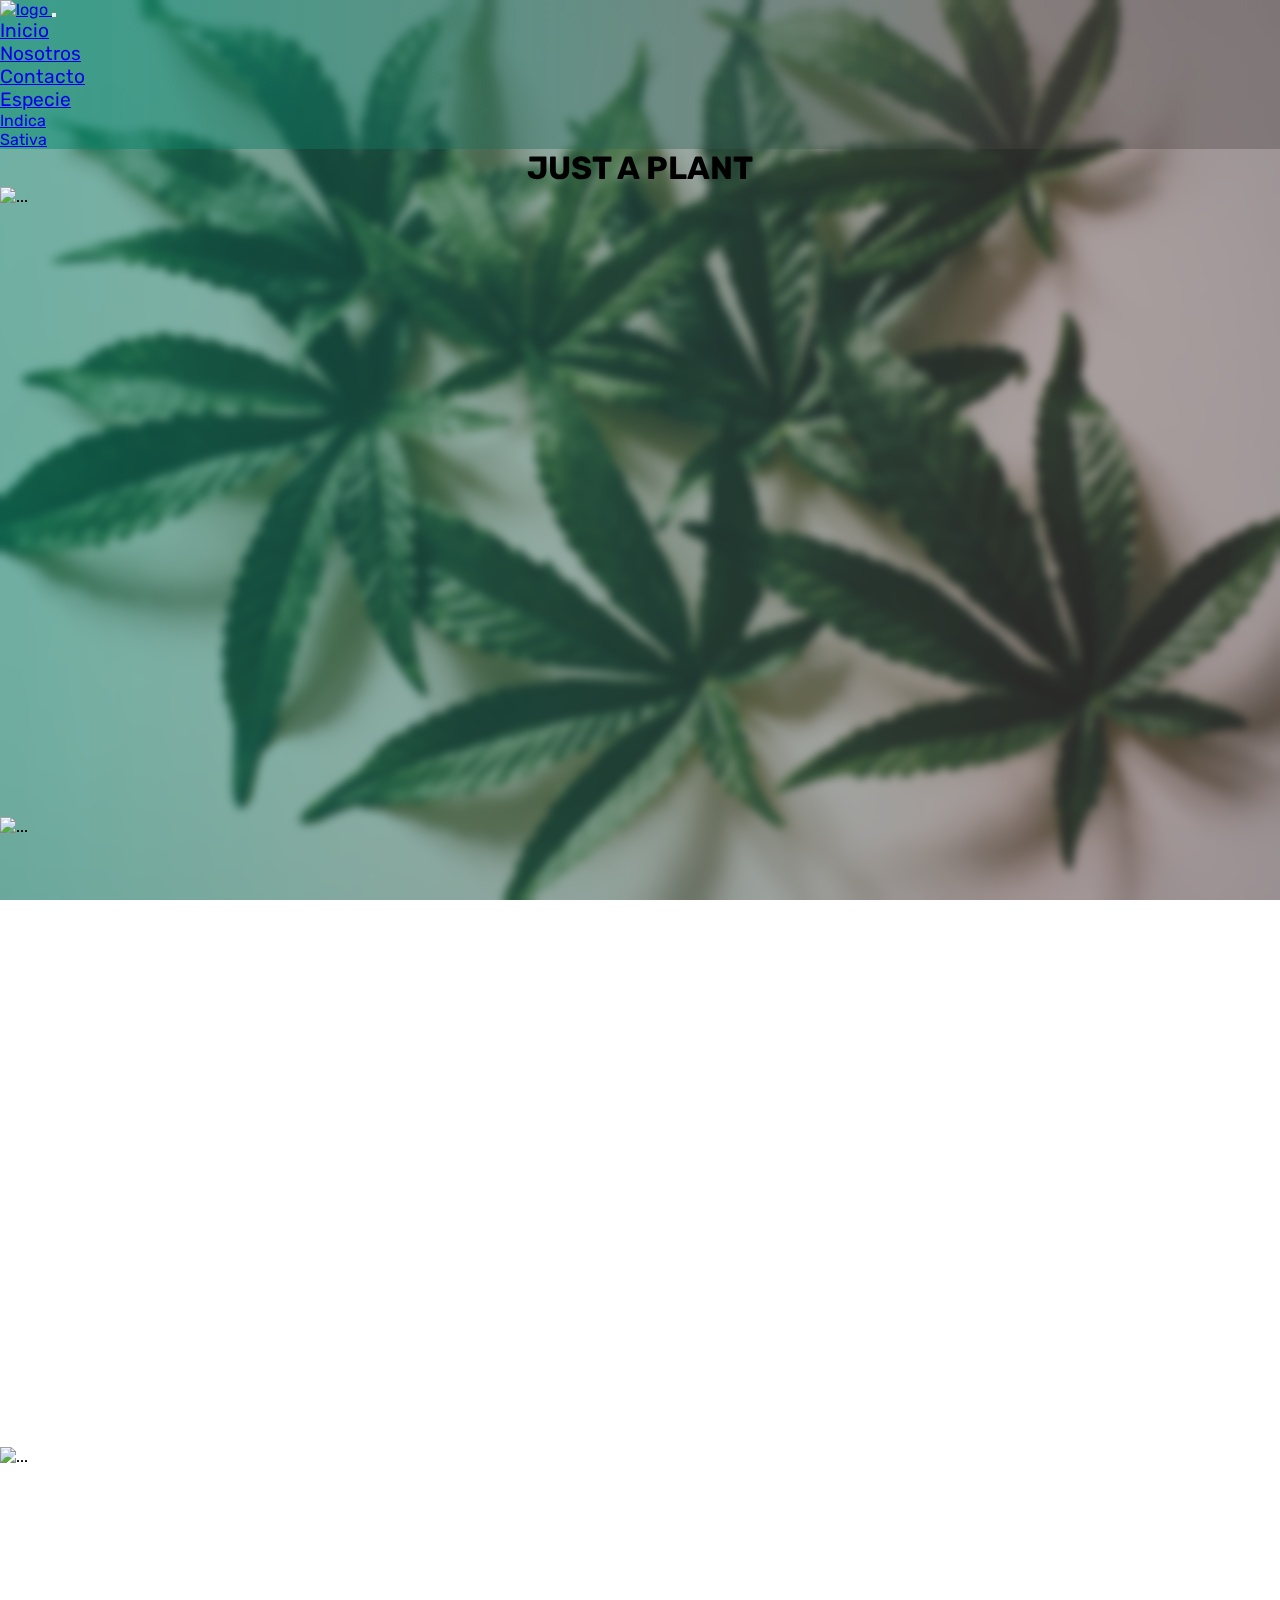
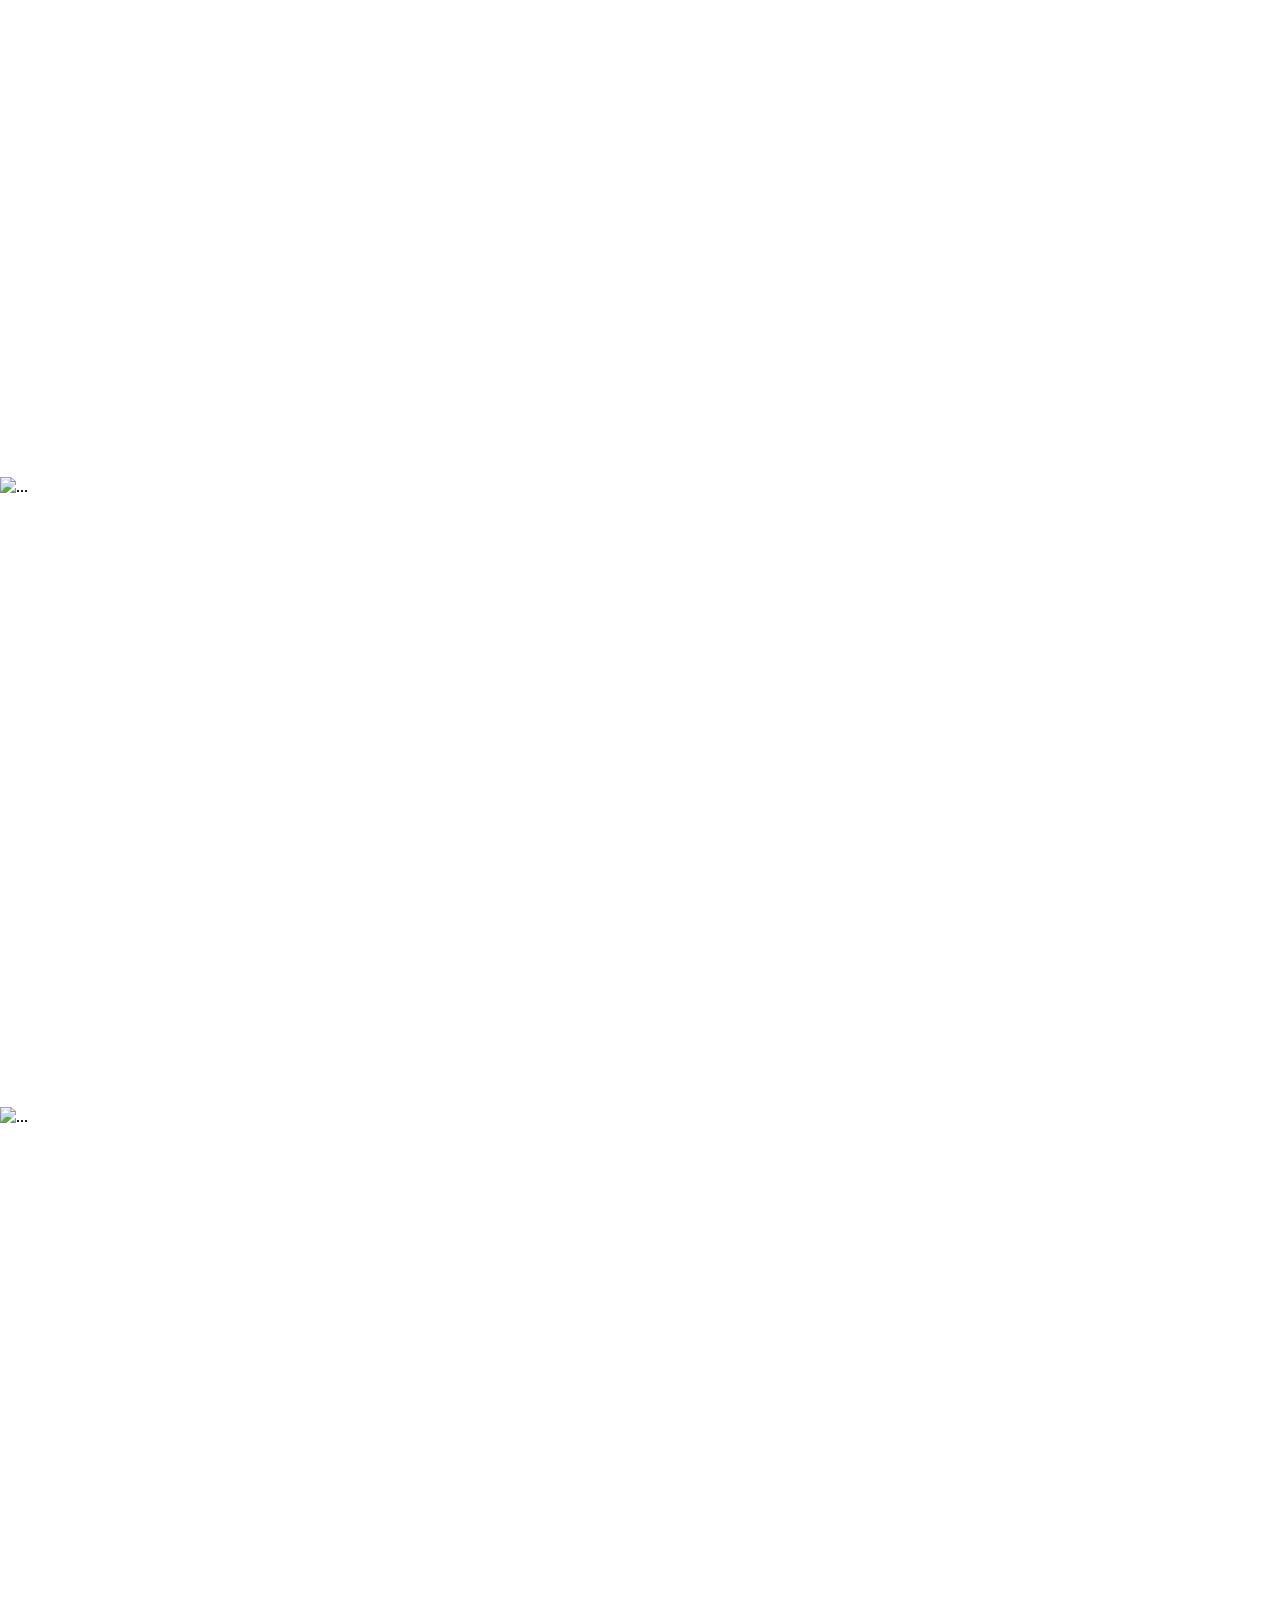
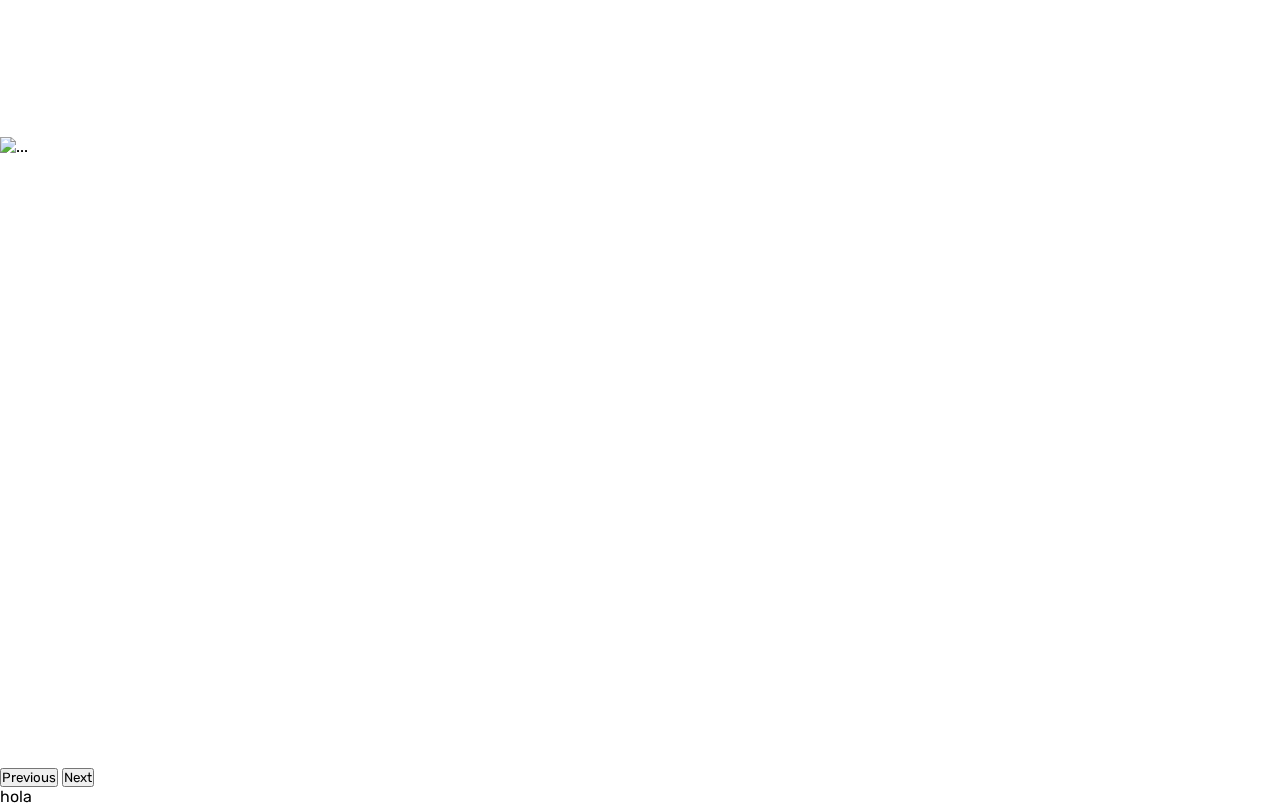
==== index.html @ 87412b02 "prueba" ====
<!DOCTYPE html>
<html lang="es">
<head>
    <meta charset="UTF-8">
    <meta http-equiv="X-UA-Compatible" content="IE=edge">
    <meta name="viewport" content="width=device-width, initial-scale=1">
    <title>Felicidad</title>
    <link rel="stylesheet" href="https://cdnjs.cloudflare.com/ajax/libs/animate.css/4.1.1/animate.min.css">
    <link href="https://cdn.jsdelivr.net/npm/bootstrap@5.0.2/dist/css/bootstrap.min.css" rel="stylesheet" integrity="sha384-EVSTQN3/azprG1Anm3QDgpJLIm9Nao0Yz1ztcQTwFspd3yD65VohhpuuCOmLASjC" crossorigin="anonymous">
    <link rel="stylesheet" href="./css/estilos.css">
    <link rel="icon" type="image/png" href="./favicon.ico">
</head>
<body class="container-fluid fondo">
  <div class="borroso">
    <header class="sticky-top">
      <nav class="navbar slide navbar-expand-lg navbar-light colorNav text-white">
        <div class="container-fluid">
          <a class="navbar-brand" href="index.html">
            <img src="./favicon.ico" alt="logo" width="60" height="48">
          </a>
          <button class="navbar-toggler" type="button" data-bs-toggle="collapse" data-bs-target="#navbarSupportedContent" aria-controls="navbarSupportedContent" aria-expanded="false" aria-label="Toggle navigation">
            <span class="navbar-toggler-icon"></span>
          </button>
          <div class="collapse navbar-collapse" id="navbarSupportedContent">
            <ul class="navbar-nav me-auto mb-2 mb-lg-0 justify-content-around w-100">
              <li class="nav-item">
                <a class="nav-link active text-white" aria-current="page" href="#">Inicio</a>
              </li>
              <li class="nav-item">
                <a class="nav-link text-white" href="./pages/Nosotros.html">Nosotros</a>
              </li>
              <li class="nav-item">
                <a class="nav-link text-white" href="./pages/Contacto.html">Contacto</a>
              </li>
              <li class="nav-item dropdown">
                <a class="nav-link dropdown-toggle text-white" href="#" id="navbarDropdown" role="button" data-bs-toggle="dropdown" aria-expanded="false">
                  Especie
                </a>
                <ul class="dropdown-menu" aria-labelledby="navbarDropdown">
                  <li><a class="dropdown-item" href="#">Indica</a></li>
                  <li><a class="dropdown-item" href="#">Sativa</a></li>
                </ul>
              </li>
             
            </ul>
          
          </div>
        </div>
      </nav>
    

    </header>
    <main class="container-fluid principal">
            <h1 class="animate__animated animate__fadeInDown animate__slower text-white mt-2">JUST A PLANT</h1>
            <div class="galeria mt-2">
              <div id="carouselExampleControls" class="carousel slide" data-bs-ride="carousel"> <!--slide es la clase que le da la transicion al slide-->
                <div class="carousel-inner">
                  <div class="carousel-item active">
                    <img src="../uno/assets/imagen/2.jpg" class="d-block w-100" alt="...">
                  </div>
                  <div class="carousel-item">
                    <img src="../uno/assets/imagen/3.jpg" class="d-block w-100" alt="...">
                  </div>
                  <div class="carousel-item">
                    <img src="../uno/assets/imagen/5.jpg" class="d-block w-100" alt="...">
                  </div>
                  <div class="carousel-item">
                    <img src="../uno/assets/imagen/6.jpg" class="d-block w-100" alt="...">
                  </div>
                  <div class="carousel-item">
                    <img src="../uno/assets/imagen/7.jpg" class="d-block w-100" alt="...">
                  </div>
                  <div class="carousel-item">
                    <img src="../uno/assets/imagen/8.jpg" class="d-block w-100" alt="...">
                  </div>
                </div>
                <button class="carousel-control-prev" type="button" data-bs-target="#carouselExampleControls" data-bs-slide="prev">
                  <span class="carousel-control-prev-icon" aria-hidden="true"></span>
                  <span class="visually-hidden">Previous</span>
                </button>
                <button class="carousel-control-next" type="button" data-bs-target="#carouselExampleControls" data-bs-slide="next">
                  <span class="carousel-control-next-icon" aria-hidden="true"></span>
                  <span class="visually-hidden">Next</span>
                </button>
              </div>
            </div>        

    </main>
    <footer>
        hola

    </footer>
  </div>

    <script src="https://cdn.jsdelivr.net/npm/bootstrap@5.0.2/dist/js/bootstrap.bundle.min.js" integrity="sha384-MrcW6ZMFYlzcLA8Nl+NtUVF0sA7MsXsP1UyJoMp4YLEuNSfAP+JcXn/tWtIaxVXM" crossorigin="anonymous"></script>
 
  </body>
</html>
---- css/estilos.css ----
@import url('https://fonts.googleapis.com/css2?family=Fraunces:opsz,wght@9..144,700&family=Montserrat:ital,wght@0,200;0,400;1,300&family=Roboto&family=Roboto+Mono&family=Rubik&display=swap');


@keyframes float {
    0%{
        transform: translateY(0); /*The starting point of the animation is 0.*/
    }
    50%{
        transform: translateY(-1rem); /*The middle point of the animation is -15xp. This will move the element up.*/
    }
    100%{
        transform: translateY(0); /*The last point of the animation is going back to the starting state of 0.*/
    }
}


*{
    margin: 0;
    padding: 0;
    box-sizing: border-box;
    font-family: 'Rubik', sans-serif;
}

body{
    height: 100vh;
    width: 100%;
    
}

.fondo{
    background: #008b6f;
    background: linear-gradient(90deg,#008b6f7e 0%, #4e46465e 80%), url("../assets/imagen/4.jpg");
    background-size: cover;
    background-attachment: fixed;
    background-position: center;
    background-repeat: no-repeat;
}


.borroso{
    backdrop-filter: blur(5px);/*efecto de esmerilado sobre un div, queda el efecto sobre la imagen de fondo*/
    height:100%;
}
.colorNav{
    background: #008b6f;
    background: linear-gradient(90deg,#008b6f7e 0%, #4e46465e 80%)
}
.nav-link{
    font-size: 1.2rem;
}
.justificar{
    display: flex;
    justify-content: space-evenly;
    align-items: center;  
}
.principal{
    display: flex;
    flex-direction: column;
    justify-content: space-around;
    align-items: center;

}
.galeria{
    width: 100%;
}

.carousel-item{
   height: 70vh;
}

.carousel-item img{
    height: 100%;
    object-fit: cover;
}
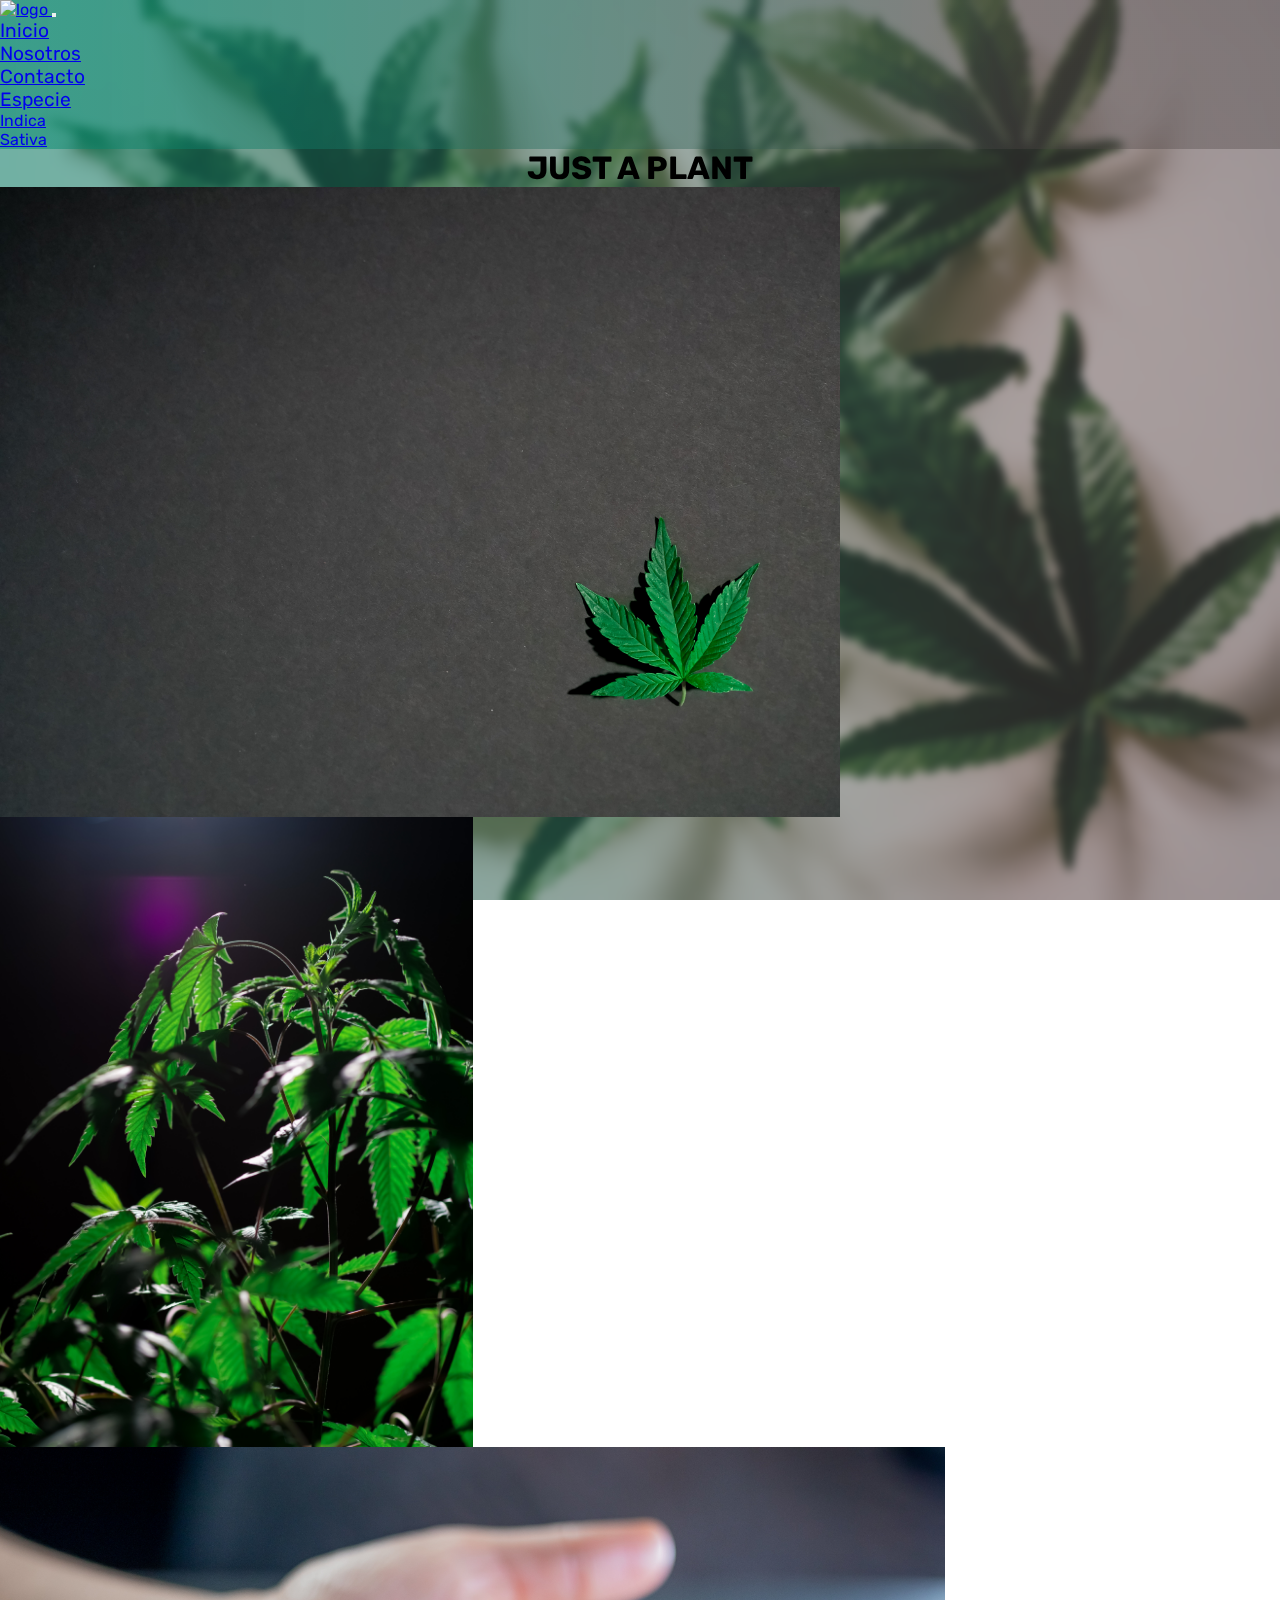
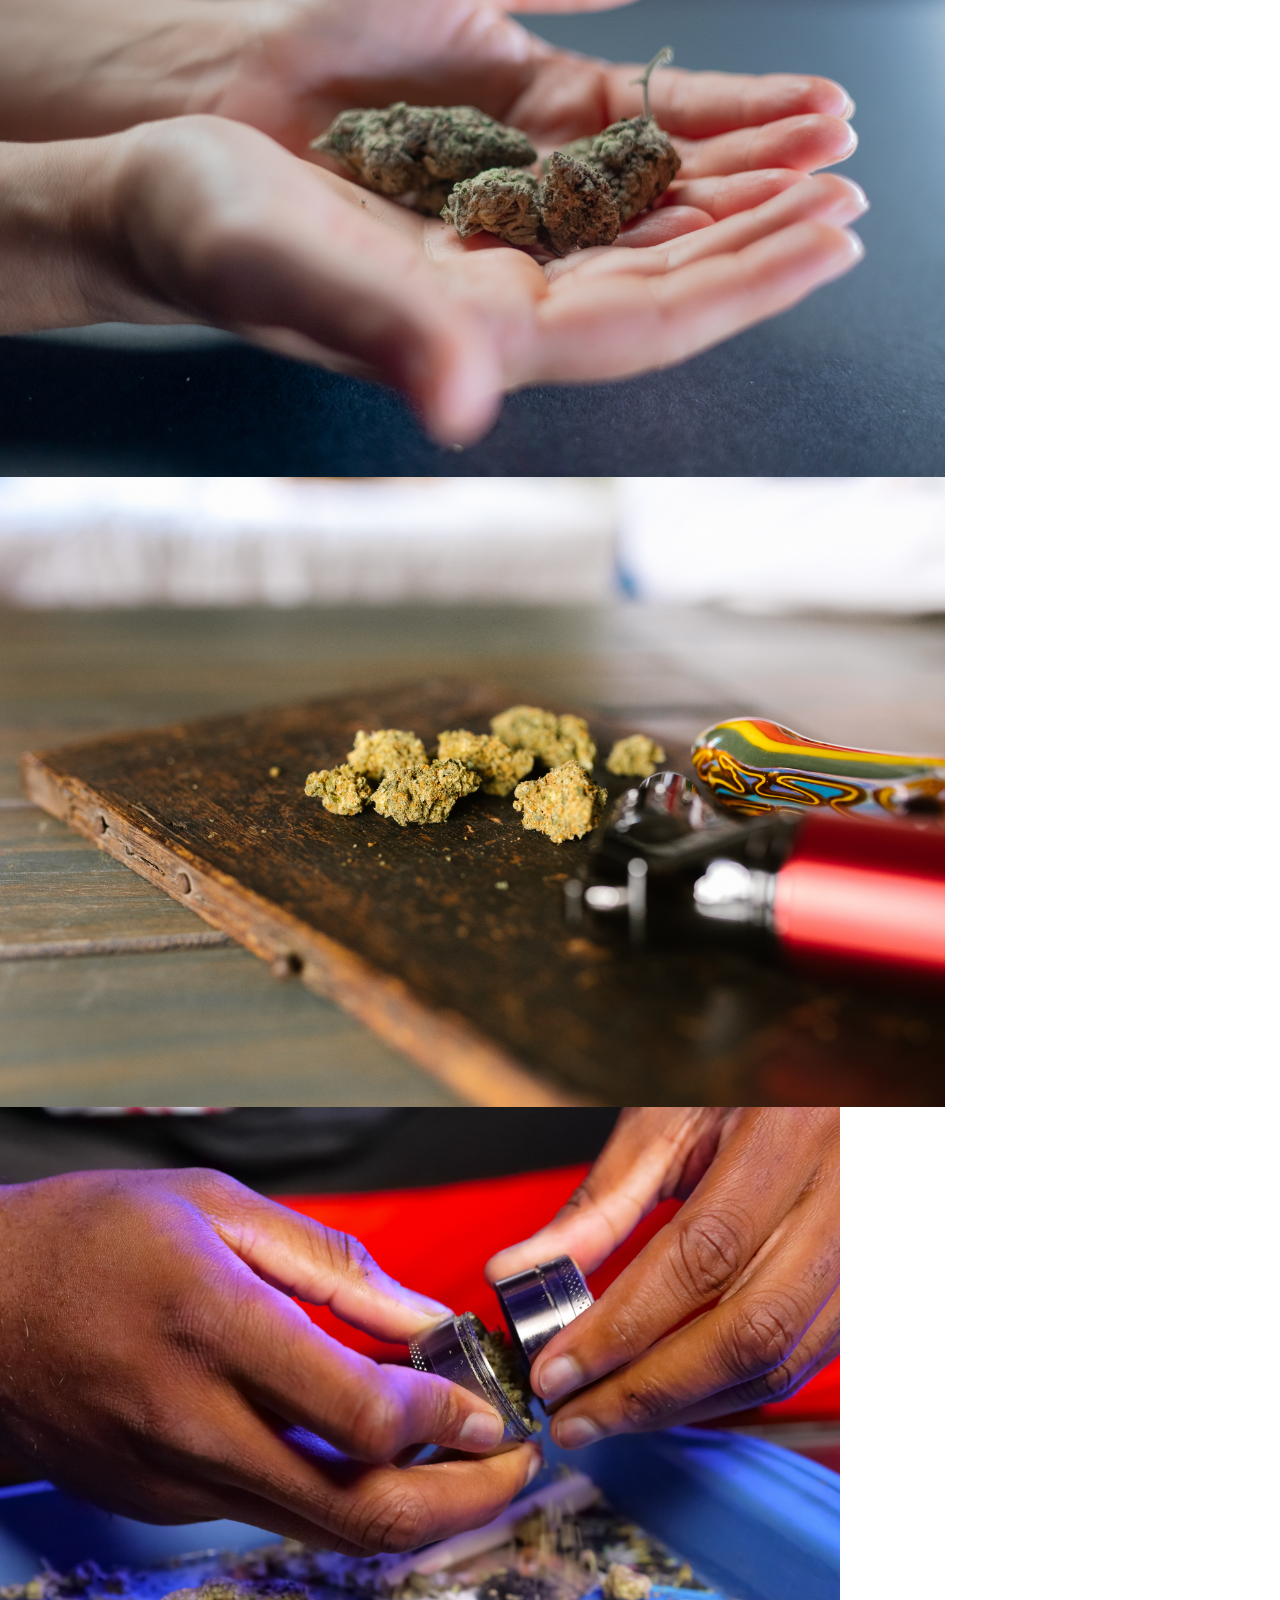
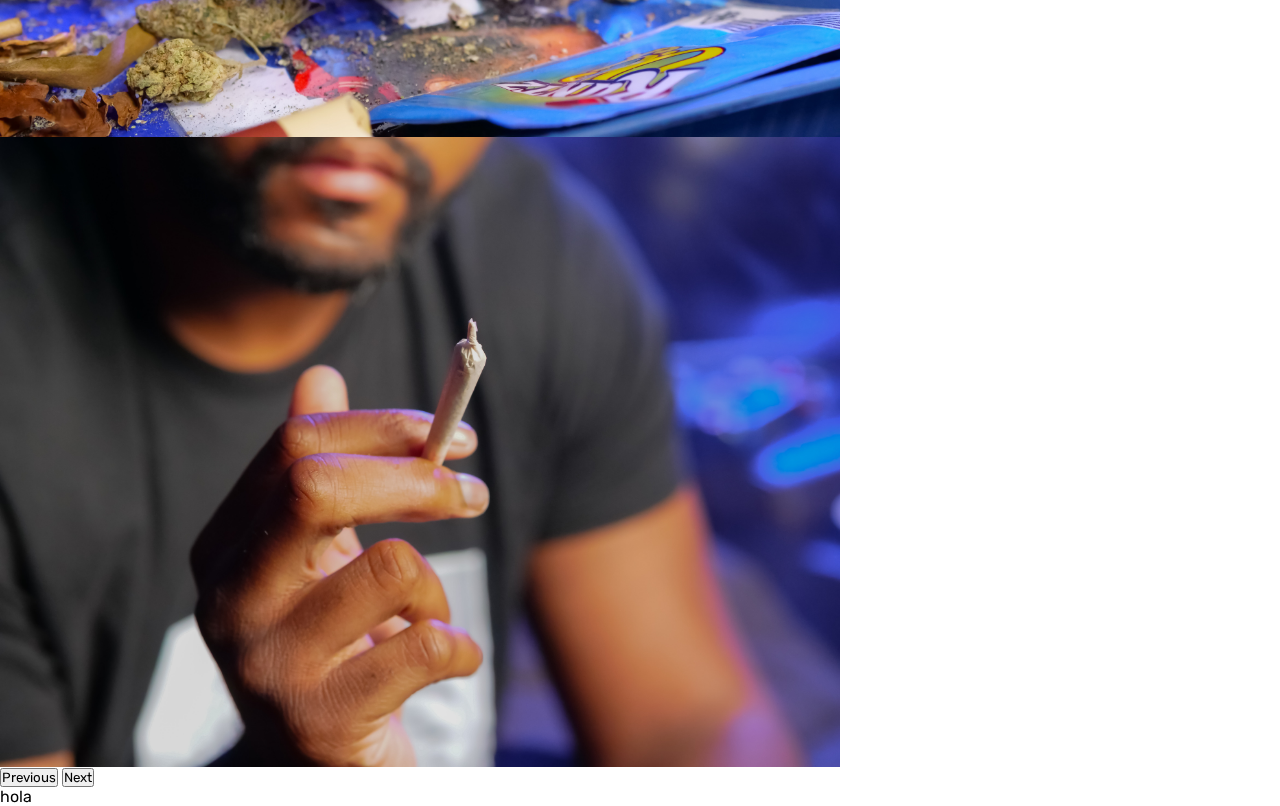
==== commit 6054901e: "cambio index" ====
--- a/index.html
+++ b/index.html
@@ -56,22 +56,23 @@
               <div id="carouselExampleControls" class="carousel slide" data-bs-ride="carousel"> <!--slide es la clase que le da la transicion al slide-->
                 <div class="carousel-inner">
                   <div class="carousel-item active">
-                    <img src="../uno/assets/imagen/2.jpg" class="d-block w-100" alt="...">
+                    <img src="./assets/imagen/2.jpg" class="d-block w-100" alt="...">
                   </div>
                   <div class="carousel-item">
-                    <img src="../uno/assets/imagen/3.jpg" class="d-block w-100" alt="...">
+                    <img src="./assets/imagen/3.jpg" class="d-block w-100" alt="...">
                   </div>
                   <div class="carousel-item">
-                    <img src="../uno/assets/imagen/5.jpg" class="d-block w-100" alt="...">
+                    <img src="./assets/imagen/5.jpg" class="d-block w-100" alt="...">
                   </div>
                   <div class="carousel-item">
-                    <img src="../uno/assets/imagen/6.jpg" class="d-block w-100" alt="...">
+                    <img src="./assets/imagen/6.jpg" class="d-block w-100" alt="...">
                   </div>
                   <div class="carousel-item">
-                    <img src="../uno/assets/imagen/7.jpg" class="d-block w-100" alt="...">
+                    <img src="./assets/imagen/7.jpg" class="d-block w-100" alt="...">
+                    
                   </div>
                   <div class="carousel-item">
-                    <img src="../uno/assets/imagen/8.jpg" class="d-block w-100" alt="...">
+                    <img src="./assets/imagen/8.jpg" class="d-block w-100" alt="...">
                   </div>
                 </div>
                 <button class="carousel-control-prev" type="button" data-bs-target="#carouselExampleControls" data-bs-slide="prev">
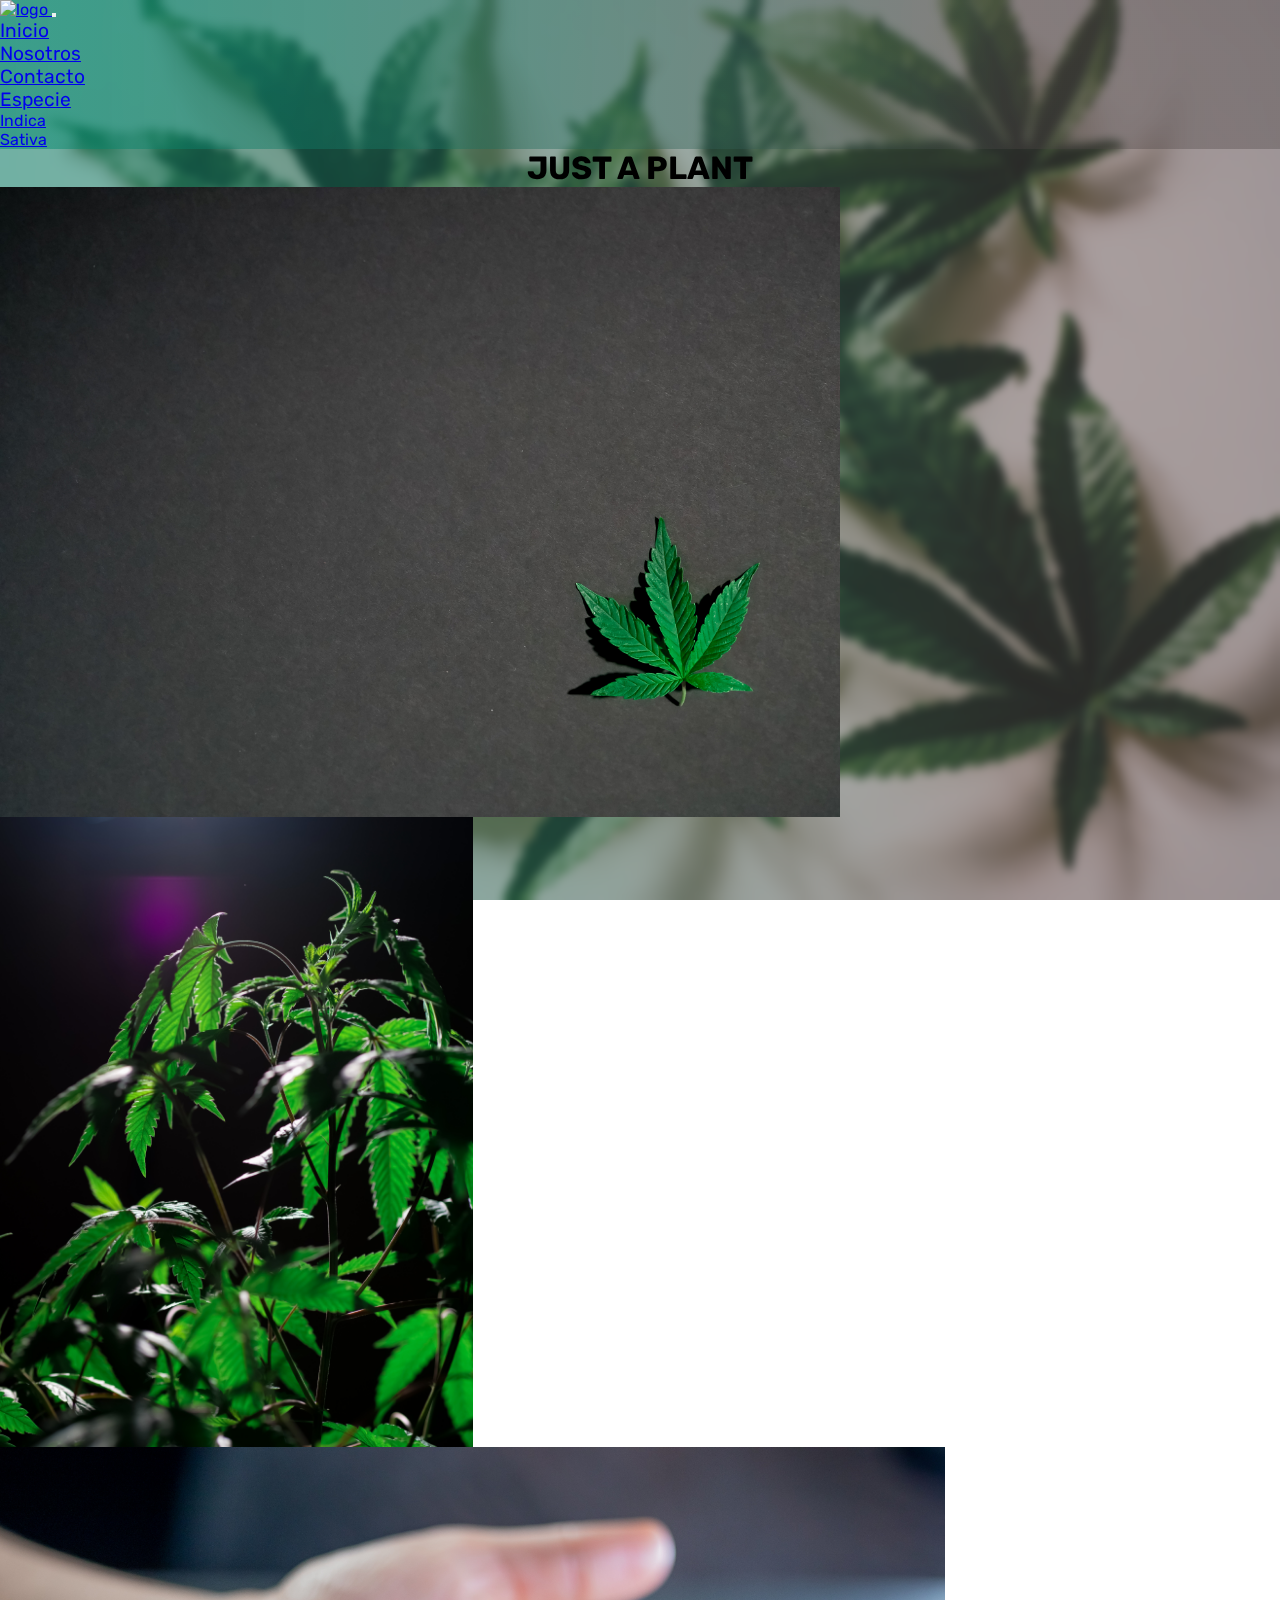
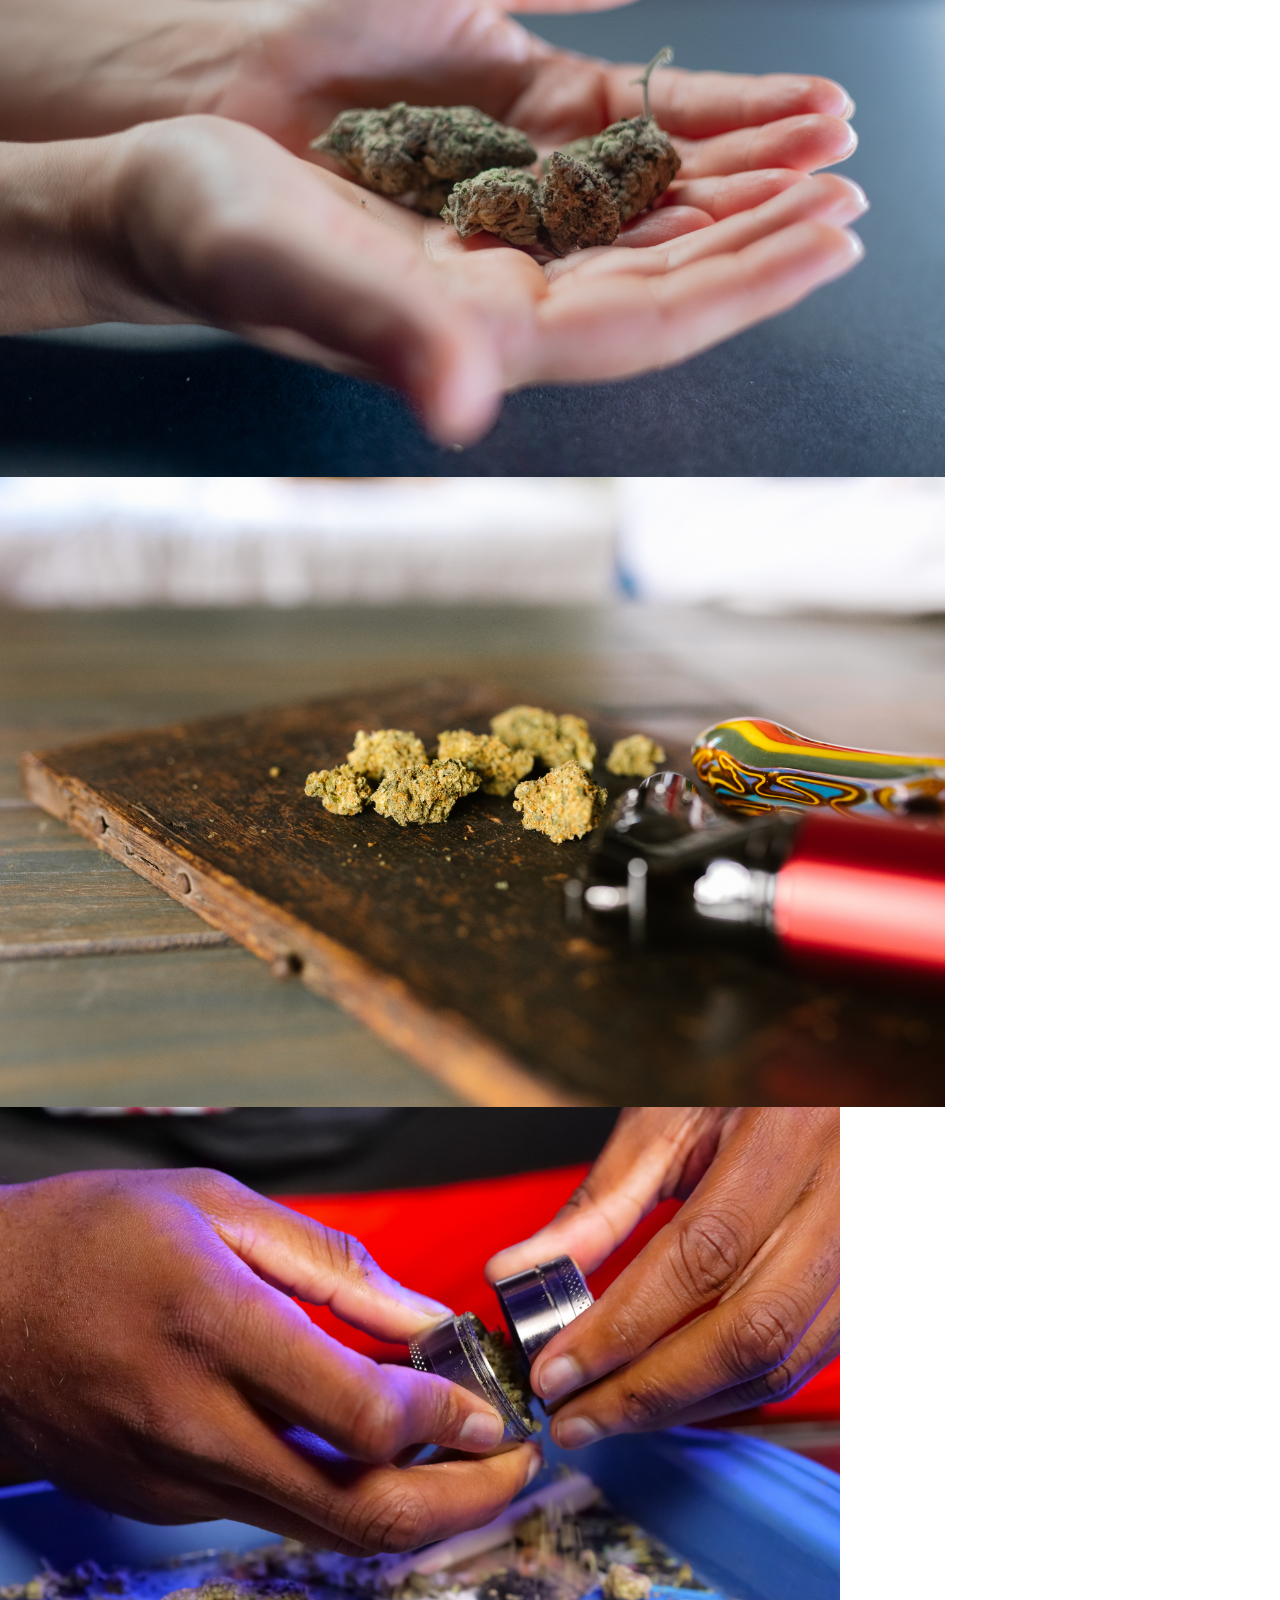
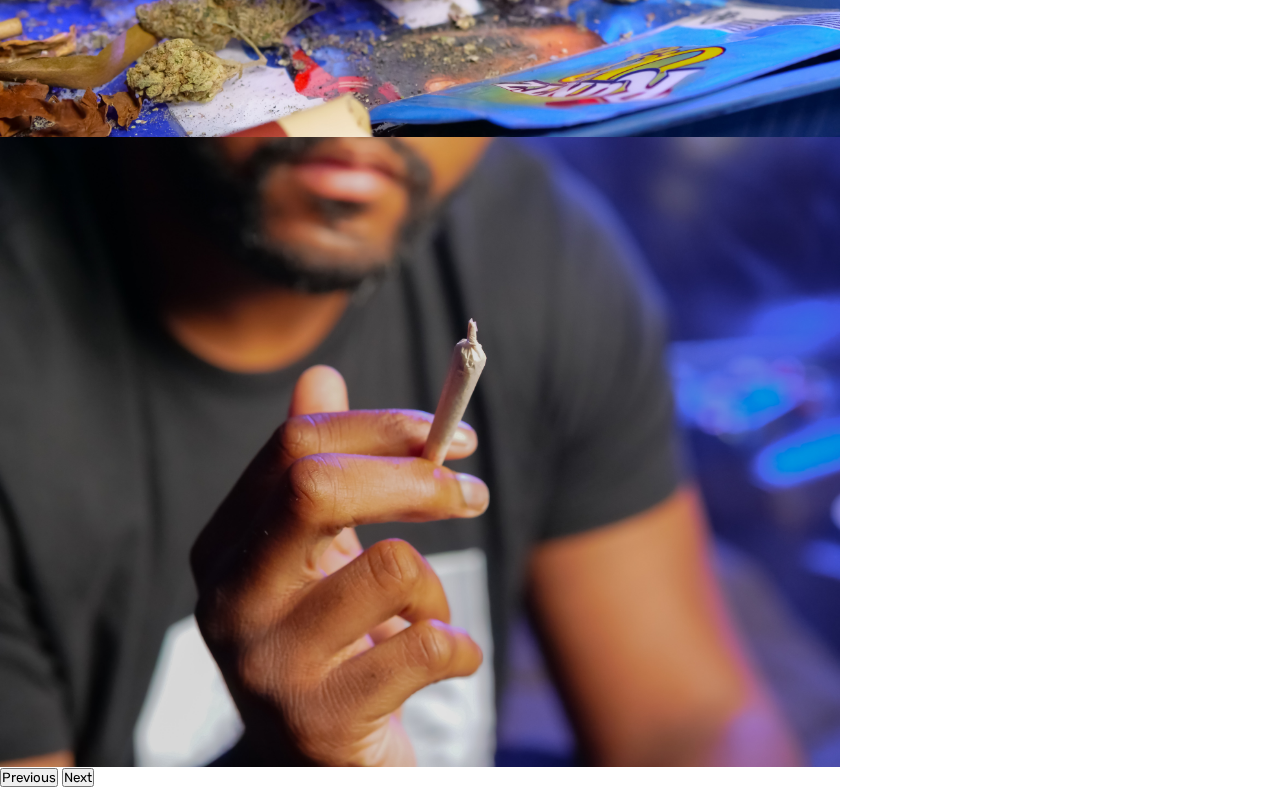
==== commit 85de13cf: "agregado" ====
--- a/index.html
+++ b/index.html
@@ -37,8 +37,8 @@
                   Especie
                 </a>
                 <ul class="dropdown-menu" aria-labelledby="navbarDropdown">
-                  <li><a class="dropdown-item" href="#">Indica</a></li>
-                  <li><a class="dropdown-item" href="#">Sativa</a></li>
+                  <li><a class="dropdown-item" href="./pages/Indica.html">Indica</a></li>
+                  <li><a class="dropdown-item" href="./pages/Sativa.html">Sativa</a></li>
                 </ul>
               </li>
              
@@ -88,7 +88,7 @@
 
     </main>
     <footer>
-        hola
+        
 
     </footer>
   </div>
--- a/css/estilos.css
+++ b/css/estilos.css
@@ -71,4 +71,144 @@
 .carousel-item img{
     height: 100%;
     object-fit: cover;
-}    +}    
+
+.contenedorMain{
+    position:relative;
+    width: 100%;
+    height: 70vh;
+    display:flex;   
+    justify-content: center;
+    align-items: center;
+    margin-top:2rem;
+  
+}
+
+.contact-box{
+    max-width: 850px;
+    display:grid;
+    grid-template-columns: 1fr 1fr;
+    justify-content: center;
+    align-items:center;
+    text-align: center;
+    background-color: #fff;
+    box-shadow: 0px 0px 19px 5px rgba( 0, 0, 0, 0.19 );
+
+}
+.left{
+    background: url("../assets/imagen/fondo.jpg") no-repeat center;
+    background-size: cover;
+    height: 100%;
+}
+.right{
+    padding: 25px 40px;
+}
+h2{
+    position: relative;
+    padding: 0 0 10px;
+    margin-bottom: 10px;
+}
+h2::after{
+    content: '';
+    position: absolute;
+    left: 50%;
+    bottom: 0;
+    transform: translateX(-50%);
+    height: 4px;
+    width: 50px;
+    border-radius: 2px;
+    background-color:#008b6f;
+
+}
+.field{
+    width: 100%;
+    border: 2px solid  #008b6f31;
+    outline:none;
+    background-color: #9b8a8f86;
+    padding: 0.5rem 1rem;
+    font-size: 1.1rem;
+    margin-bottom: 22px;
+    transition: all 0.3s ease-in-out;
+}
+.field:hover{
+    background-color: rgba(0,0,0,0.1);
+
+}
+textarea{
+    min-height: 150px;
+}
+.btn{
+    width: 100%;
+    padding: 0.5rem 1rem;
+    background-color:  #008b6f ;
+    color: #fff;
+    font-size: 1.1rem;
+    border: none;
+    outline:none;
+    cursor: pointer;
+    transition: all 0.3s ease-in-out;
+}
+.btn:hover{
+    background-color: #008b6f ;
+}
+.field:focus{
+    border: 2px solid #008b6f ;
+    background-color: #fff;
+}
+.contenedorNosotros{
+    display: flex;
+    height:80vh;
+}
+
+.columna { 
+    width: 50%; 
+}
+.col-info {
+    display: flex;
+    flex-direction: column;
+    align-items: baseline;
+    justify-content: center;
+    min-height: 100%; 
+    background: #008b6f;
+    background: linear-gradient(90deg,#008b6f7e 0%, #4e46465e 80%);
+    padding: 1rem 12rem 1rem 4rem;
+}
+
+.col-info p { line-height: 1.5; }
+
+.col-img {
+    background-position: center;
+    background-size: cover;
+    background-image: url("../assets/imagen/indica.jpg"); 
+}
+
+.titulo {
+    margin: 0 0 1.6rem;
+    text-transform: uppercase;
+    font-size: 3.5rem;
+}
+.titulo span {
+     color: #fff;
+     display: block;
+ }
+
+.parrafoNosotros{
+    color: rgb(213, 201, 201);
+    font-size: 1rem;
+    line-height: 1.5;
+}
+
+.alto{
+    height:70vh;
+}
+
+.columnaIzq{
+    height:100%;
+}
+.columnaDer{
+    height:100%;
+}
+
+.colorCafe{
+    color: #eea649;
+}